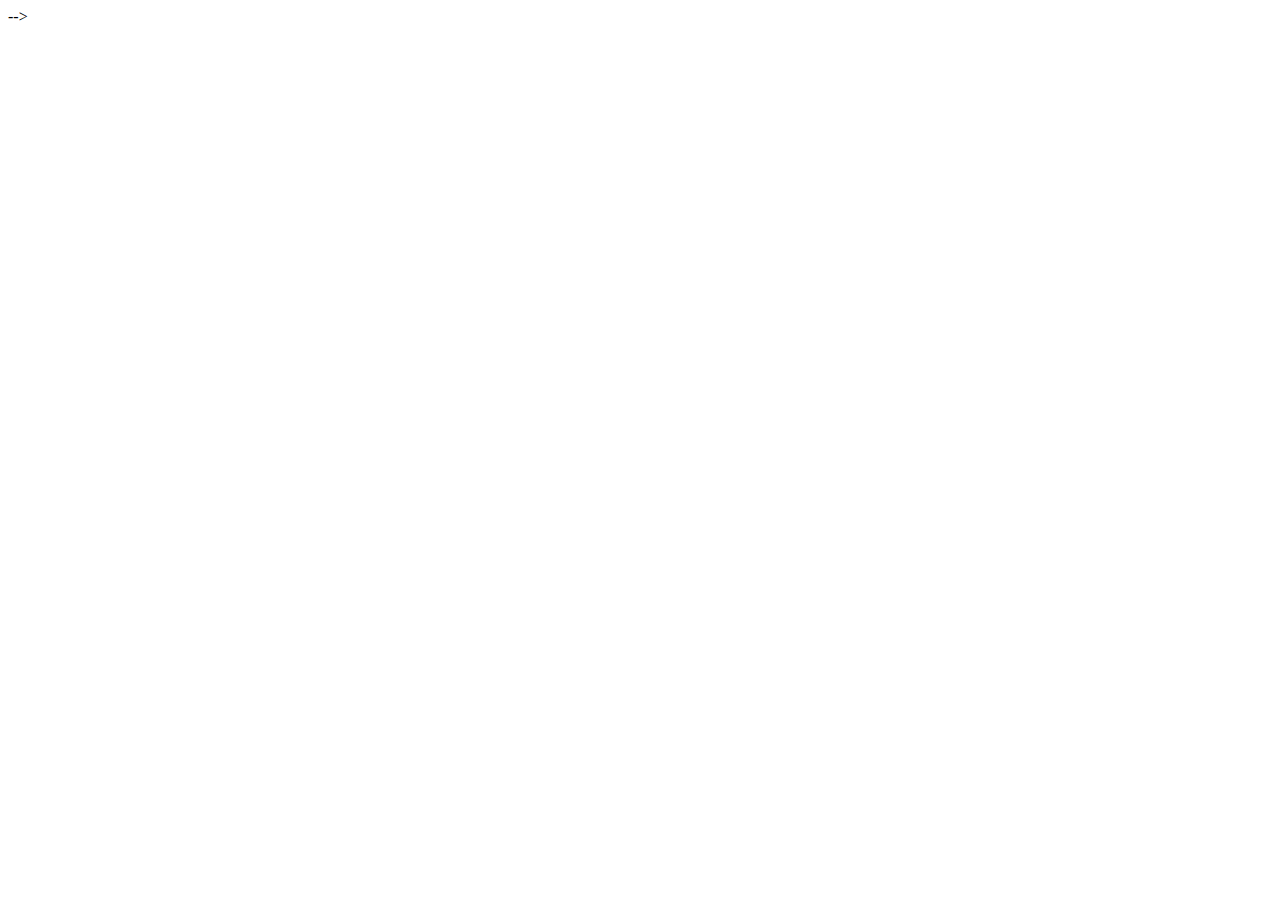
==== index.html @ c5b88707 "Add files via upload" ====
<!-- <html lang="en">
<head>
    <meta charset="UTF-8">
    <meta name="viewport" content="width=device-width, initial-scale=1.0">
    <title>Chris</title>
</head>
<body>
    
    <!-- <img src="img.jpg" alt="earth" width="50%" height="60%"> 
    <a  href="About.html" style="font-size: xx-large;">about</a>
   <link rel="stylesheet" href="chris.css">
    <h1>for funny videos dm umarh</h1>
    <video src="e93925986a59388cc6de48111012a7f2.html.mp4" ></video>
   <p style="font-size: xx-large;">for sacrifices dm chris</p>
   <br><video src="b88306c6641f2b84f6d415e5ea0e9bfb.mp4"></video></br>
   <a href="contact.html" target="_blank">
    contact </a> -->
    <!-- <table border="1">
        <thead>
            <tr>
                <th>
                    names
                </th>
                <th>
                    scores
                </th>
                <th>
                    age
                </th>
            </tr>
        </thead>
    </table>
    
    <tbody>
        <tr>
            <td>
                chris
            </td>
            <td>
                50
            </td>
            <td>
                12
            </td>
        </tr>
    </tbody>
    <h1>
      chris a boy
     
    </h1>
    
   


   


</body>
</html> --> -->
---- chris.css ----
*{
    margin: 0;
    padding: 0;
    box-sizing: border-box;
    font-family: "poppings",sans-serif;
}

body{
    display: flex;
    justify-content: center;
    align-items: center;
    min-height: 100vh;
    background: url('img\ \(2\).jpg') no-repeat;
    background-size: cover;
    background-position: center;
    
}

.wrapper{
    width: 420px;
    background-color:transparent;
    border: 2px solid rgba(255, 255, 255, 0.2);
    color: #fff;
    backdrop-filter: blur(20px);
    box-shadow: 0 0 10px rgba(0, 0, 0, .2);
    border-radius: 10px;
    padding: 30px 40px ;
}

.wrapper h1{
    font-size: 36px;
    text-align: center;

}

.wrapper .input-box{
   position: relative;
    width: 100%;
    height: 50px;
    margin: 30px 0;
}

.input-box input{
    width: 100%;
    height: 100%;
    background-color: transparent;
    border: none;
    outline: none;
    border: 2px solid rgba(255,255,255);
    border-radius: 40px;
    font-size: 16px;
    color: #fff;
    padding: 20px 45px 20px 20px;
}

.input-box input::placeholder{
    color: #fff;
}

.input-box i{
    position: absolute;
    right: 20px;
    top: 50%;
    transform: translatey(-50%);
    font-size: 20px;

}

.wrapper .remember-forget{
    display: flex;
    justify-content: space-between;
    font-size: 14.5px;
    margin: -15px 0 15px;
}

.remember-forget label input{
accent-color: #fff;
text-decoration: none;
}

.remember-forget a {
    color: #fff;
    text-decoration: none;
}

.remember-forget a:hover{
    text-decoration: underline;
color: #fff;
}

.wrapper .btn{
    width: 100%;
    height: 45px;
    background-color: #fff;
    border: none;
    outline: none;
    border-radius: 40px;
    box-shadow: 0 0 10px rgba(0, 0, 0, .1);
    cursor: pointer;
    font-size: 16px;
    color: #333;
    font-weight: 600;
}

.wrapper .register-link{
    font-size: 14.5px;
    text-align: center;
   margin: 20px 0 15px;

}
.register-link p a{
color: white;
}
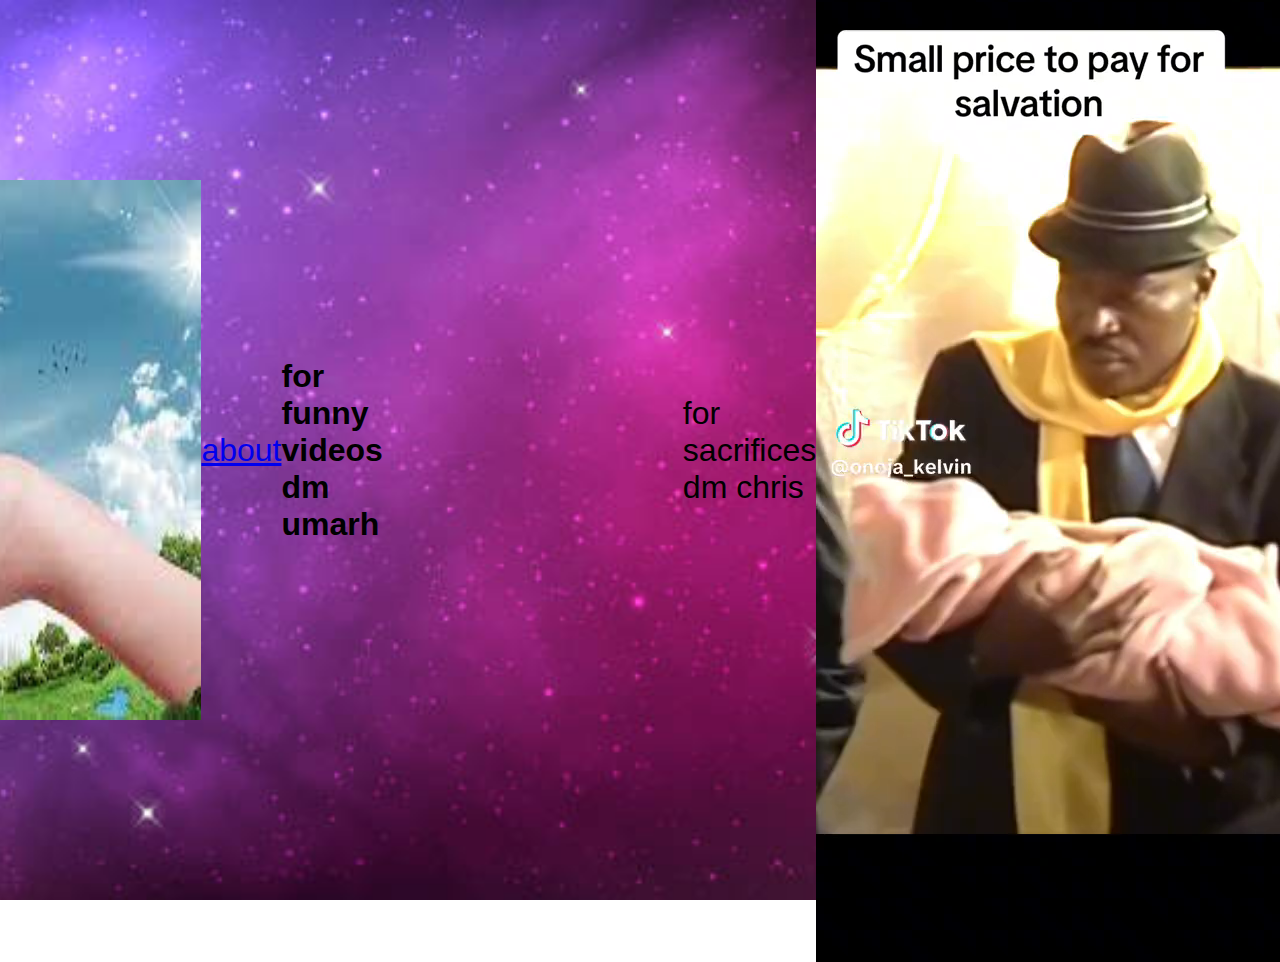
==== commit 4353aec4: "Update index.html" ====
--- a/index.html
+++ b/index.html
@@ -1,4 +1,4 @@
-<!-- <html lang="en">
+<html lang="en">
 <head>
     <meta charset="UTF-8">
     <meta name="viewport" content="width=device-width, initial-scale=1.0">
@@ -6,7 +6,7 @@
 </head>
 <body>
     
-    <!-- <img src="img.jpg" alt="earth" width="50%" height="60%"> 
+    <img src="img.jpg" alt="earth" width="50%" height="60%"> 
     <a  href="About.html" style="font-size: xx-large;">about</a>
    <link rel="stylesheet" href="chris.css">
     <h1>for funny videos dm umarh</h1>
@@ -15,7 +15,7 @@
    <br><video src="b88306c6641f2b84f6d415e5ea0e9bfb.mp4"></video></br>
    <a href="contact.html" target="_blank">
     contact </a> -->
-    <!-- <table border="1">
+    <table border="1">
         <thead>
             <tr>
                 <th>
@@ -56,4 +56,4 @@
 
 
 </body>
-</html> --> -->+</html> --> -->
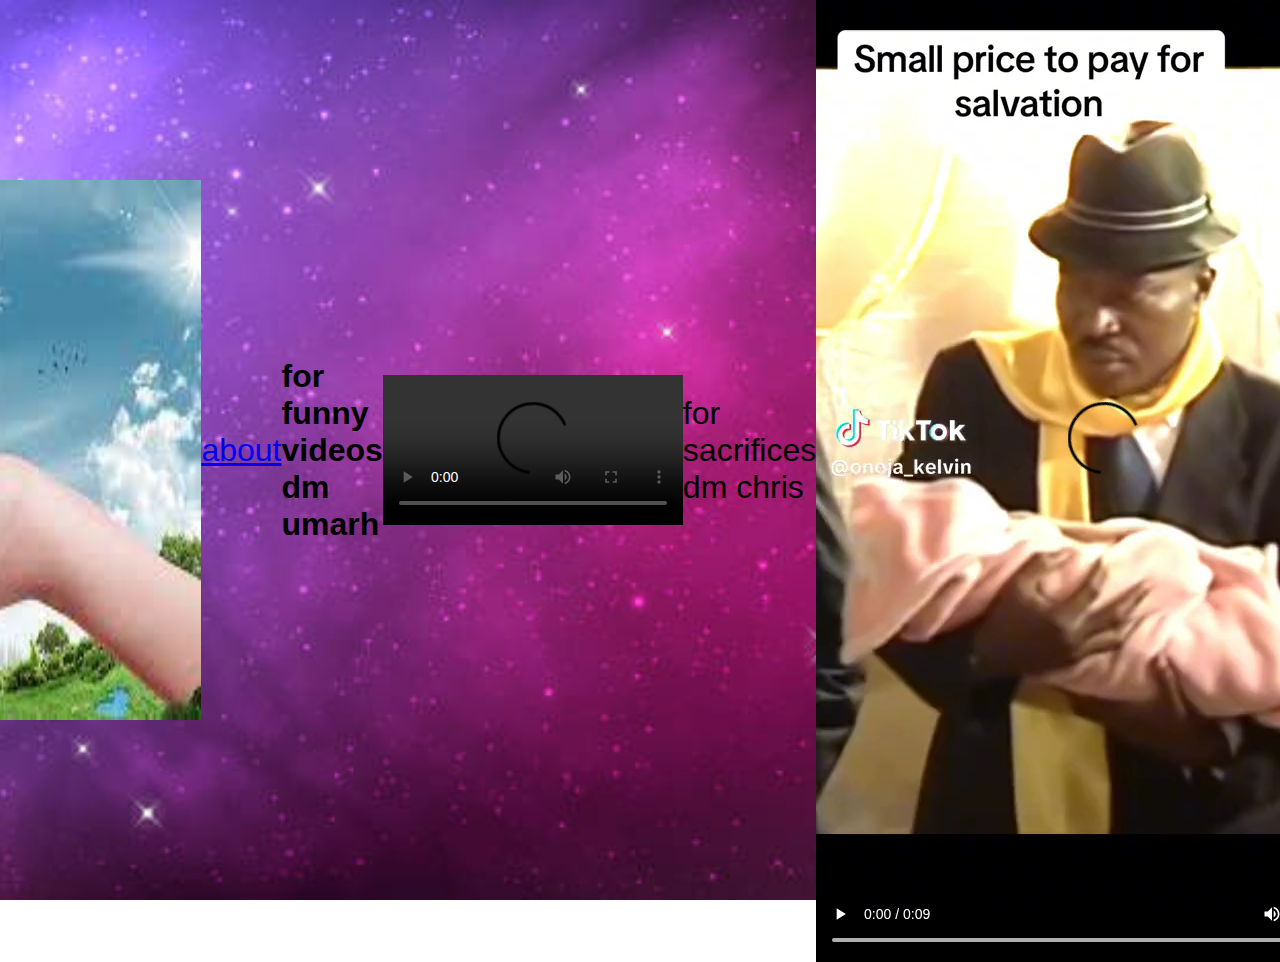
==== commit e6c7b3be: "Update index.html" ====
--- a/index.html
+++ b/index.html
@@ -10,9 +10,9 @@
     <a  href="About.html" style="font-size: xx-large;">about</a>
    <link rel="stylesheet" href="chris.css">
     <h1>for funny videos dm umarh</h1>
-    <video src="e93925986a59388cc6de48111012a7f2.html.mp4" ></video>
+    <video src="e93925986a59388cc6de48111012a7f2.html.mp4" controls></video>
    <p style="font-size: xx-large;">for sacrifices dm chris</p>
-   <br><video src="b88306c6641f2b84f6d415e5ea0e9bfb.mp4"></video></br>
+   <br><video src="b88306c6641f2b84f6d415e5ea0e9bfb.mp4" controls></video></br>
    <a href="contact.html" target="_blank">
     contact </a> -->
     <table border="1">
